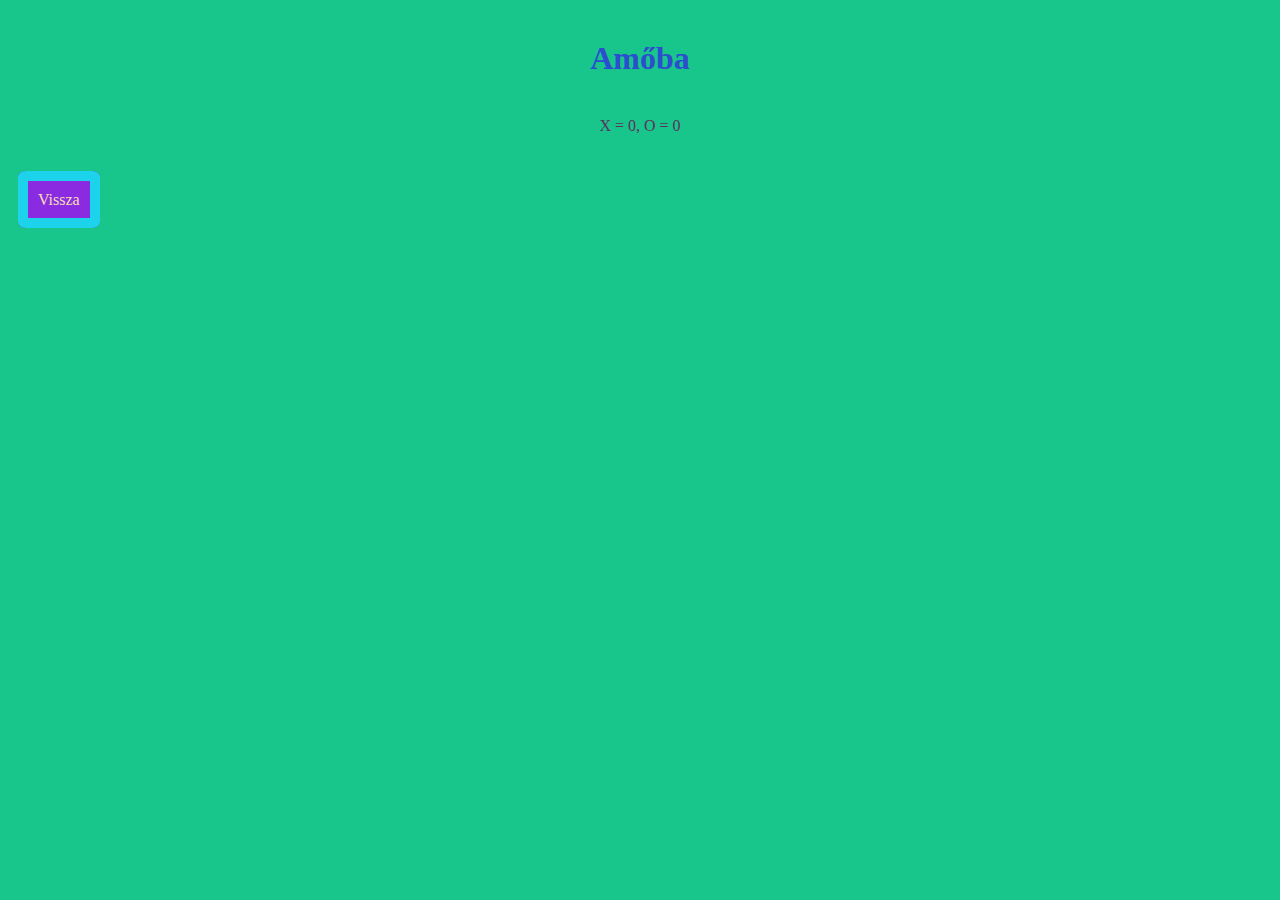
==== amoba.html @ 1c885b7d "Create amoba.html" ====
<body>
    <h1>Amőba</h1>
    <div id="pont">X = 0, O = 0</div>
    <div id="a"></div>
</body>
<script src="script2.js" type="text/javascript"></script>
<br>
<br>
<a href="./index.html">Vissza</a>
<style>
   body {
            background-color: rgb(24, 198, 140);
            background-image: url(bg2.jpg) ;
            background-size: cover;
            color: rgb(24, 82, 92);
        }
        h1 {
        text-align: center;
        color: rgb(44, 77, 207); 
        }
    td {
    width: 30px;
    height: 30px;
    background-color: rgb(218, 126, 232);
    border-radius: 6px;
    box-shadow: 1px 1px 3px black;
    cursor: pointer;
    text-align: center;
    font-size: 20px;
    }
    td:hover {
        background-color: rgb(54, 144, 227);
    }
    #pont {
        color: rgb(92, 49, 92);
        text-align: center;
        margin-top: 20px;
        margin-bottom: 20px;
    }
    h1 {
        text-align: center;
        margin-top: 40px;
        margin-bottom: 40px;
    }
    table {
        margin: auto;
    }
    a {
            background-color: blueviolet;
            border-style: solid;
            color: wheat;
            text-decoration: none;
            padding: 10px;
            margin: 10px;
            border-color: rgb(28, 211, 235);
            border-width: 10px;
            border-radius: 10%;
        }
        a:hover {
            background-color: rgb(19, 156, 219);
        }
        svg {
            border: solid blueviolet;
            background-color: aqua;
        }

</style>
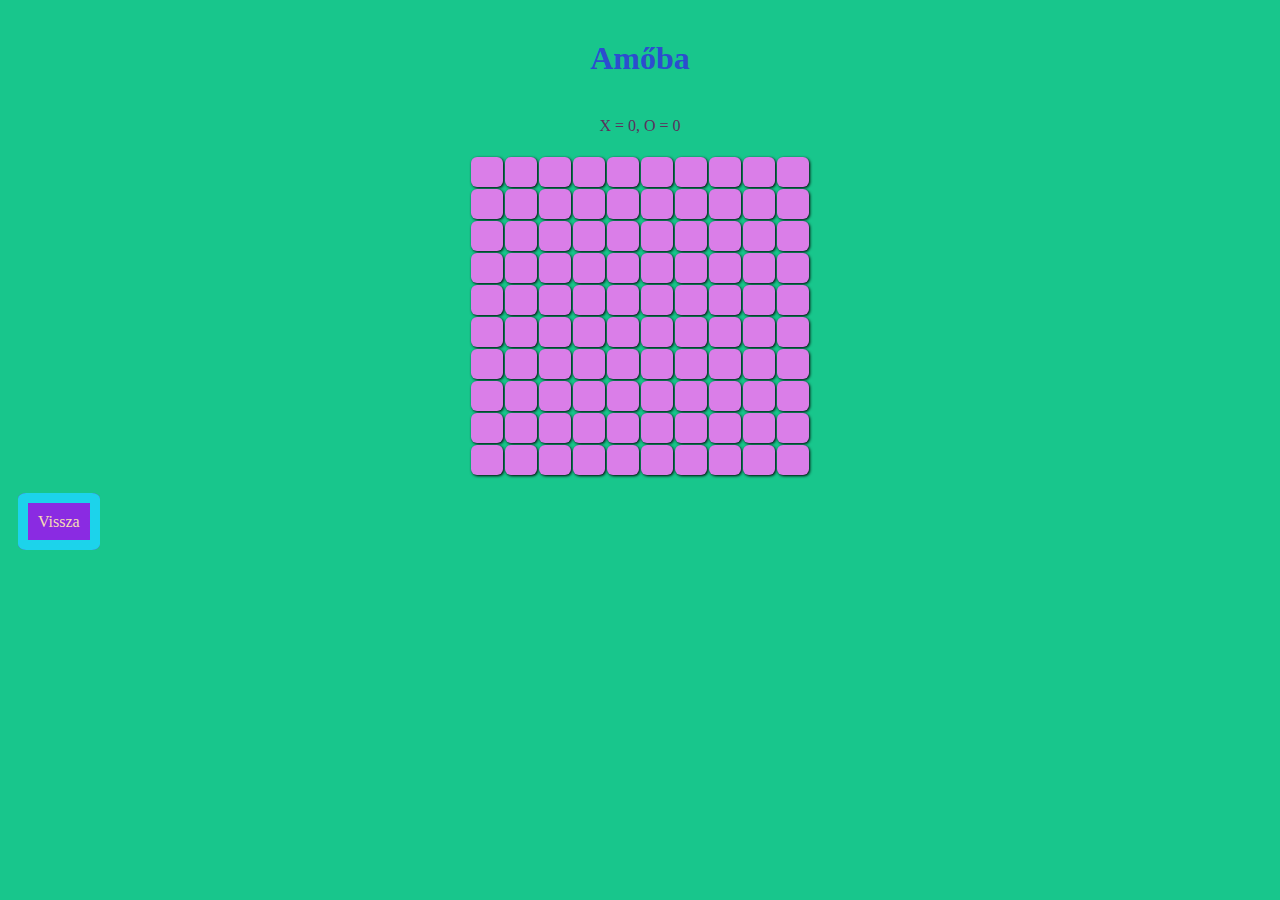
==== commit c341a4cc: "Update amoba.html" ====
--- a/amoba.html
+++ b/amoba.html
@@ -3,7 +3,7 @@
     <div id="pont">X = 0, O = 0</div>
     <div id="a"></div>
 </body>
-<script src="script2.js" type="text/javascript"></script>
+<script src="amoba.js" type="text/javascript"></script>
 <br>
 <br>
 <a href="./index.html">Vissza</a>
